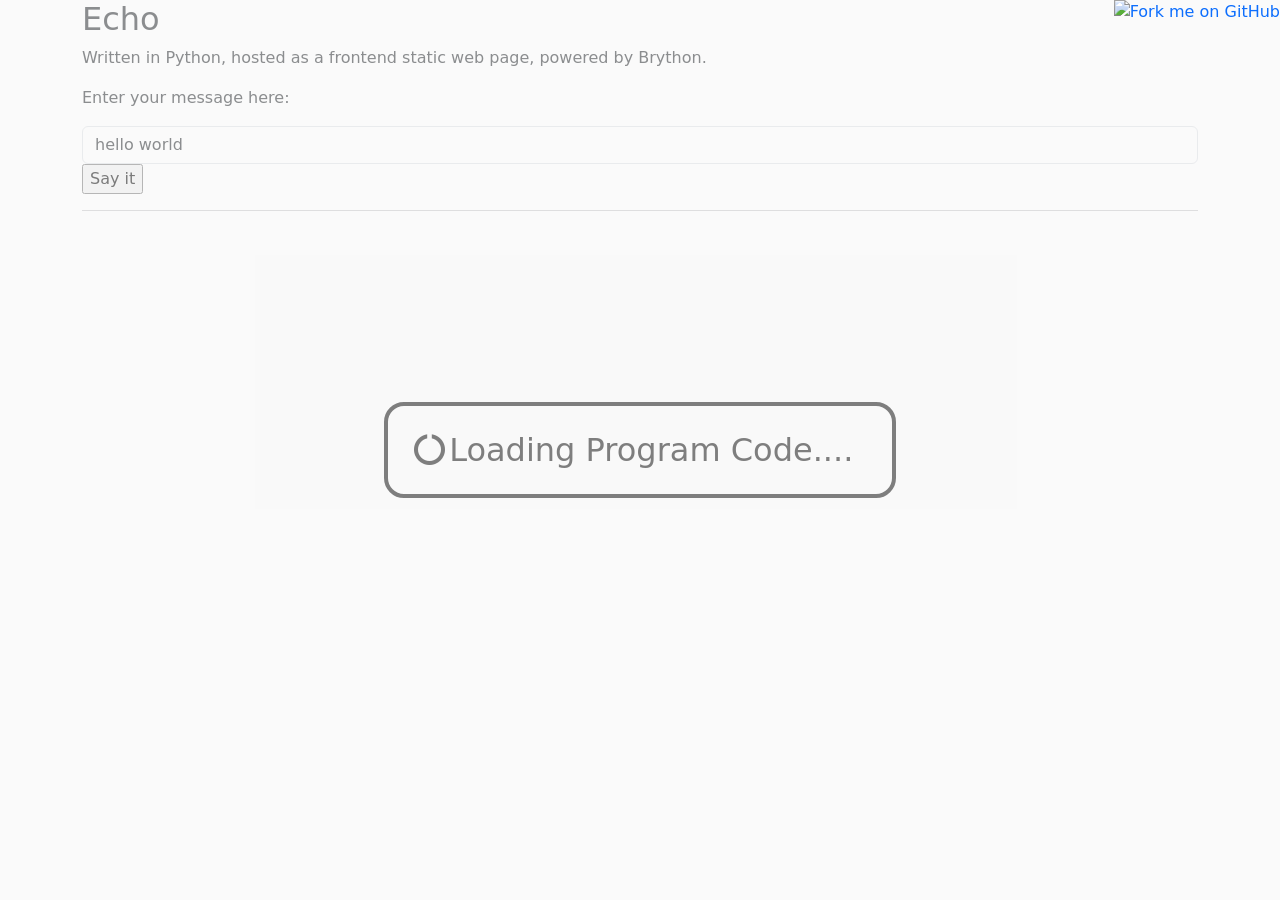
==== index.html @ a790acda "Merge branch 'adopt-gpo-1.2' into main" ====
<!DOCTYPE html>
<html lang="en">
  <head>
    <meta charset="utf-8">
    <meta name="viewport" content="width=device-width, initial-scale=1">

    <!-- Bootstrap CSS -->
    <link href="https://cdn.jsdelivr.net/npm/bootstrap@5.0.0-beta2/dist/css/bootstrap.min.css" rel="stylesheet" integrity="sha384-BmbxuPwQa2lc/FVzBcNJ7UAyJxM6wuqIj61tLrc4wSX0szH/Ev+nYRRuWlolflfl" crossorigin="anonymous">

    <!-- Fontawesome CSS required by the loader -->
    <link rel="stylesheet" href="https://cdnjs.cloudflare.com/ajax/libs/font-awesome/4.7.0/css/font-awesome.min.css">

    <title>My Cool Brython Project</title>
  </head>
  <body id="body" onload="brython()" class="container">

    <!-- The real project content starts from here -->
    <h2>Echo</h2>
    <p>Written in Python, hosted as a frontend static web page, powered by Brython.</p>
    <p>Enter your message here:</p>
    <input type="text" id="message" value="hello world" class="form-control"></input>
    <input type="button" id="say" value="Say it"></input>
    <hr></hr>
    <pre id="output"></pre>
    <a href="https://github.com/rayluo/brython-project-template"><img style="position: absolute; top: 0; right: 0; border: 0; z-index:100;" src="https://s3.amazonaws.com/github/ribbons/forkme_right_darkblue_121621.png" alt="Fork me on GitHub"></a>
    <!--
      Your main logic could go into a dedicated .py file,
      so that the line number in error trace would correctly map into your .py file.
      Alternatively, your logic could stay in this html file,
      so that your end user would have one less file to download, thus slightly faster.

      It is important to remember that all text/python scripts are loaded and run
      in order AFTER all the javascript scripts.
      You cannot interleave python/javascript scripts and expect them to run in order.
    -->
    <script type="text/python" src="main.py"></script>
    <!-- The real project content ends here -->


    <!-- Boilerplate code starts from here -->

    <!-- This part is only needed when debugging in raw Android browser.
    <script src="https://code.hnldesign.nl/hnl.mobileConsole.1.3.js"></script>
    <script type="text/javascript">if (!mobileConsole.status.initialized) {mobileConsole.init();}</script>
    -->

    <!-- Load the javascript loader functions.
         When brython is done initializing everything,
         it emits a signal "brython_done" that a handler in loader.js
         captures and removes the loading blocker.
     -->
    <script src="loader.js"></script>
    <script type="text/javascript">start_loader("Loading System...")</script>
    <script src="https://cdn.jsdelivr.net/npm/brython@3/brython.min.js"></script>

    <script type="text/javascript">
      update_loader_message("Loading Standard Library...")
    </script>
    <script src="https://cdn.jsdelivr.net/npm/brython@3/brython_stdlib.min.js"></script>
    <!-- Use the following two to replace the above CDN, if you want to use not-yet-released Brython code base -->
    <!--<script src="https://raw.githack.com/brython-dev/brython/master/www/src/brython.js"></script>-->
    <!--<script src="https://raw.githack.com/brython-dev/brython/master/www/src/brython_stdlib.js"></script>-->

    <!--
    On the first run, the parsing of your python code could take a few seconds.
    The user will see whatever loader message is on the page when this process begins.
    The css animations from load.js should continue to run during such a period.

    On subsequent runs, the modules it uses will already have been transpiled.
    It will go fast and any message you change will flash quickly.
    -->
    <script type="text/javascript">update_loader_message("Loading Program Code....")</script>
    <!-- Boilerplate code starts from here -->

  </body>
</html>
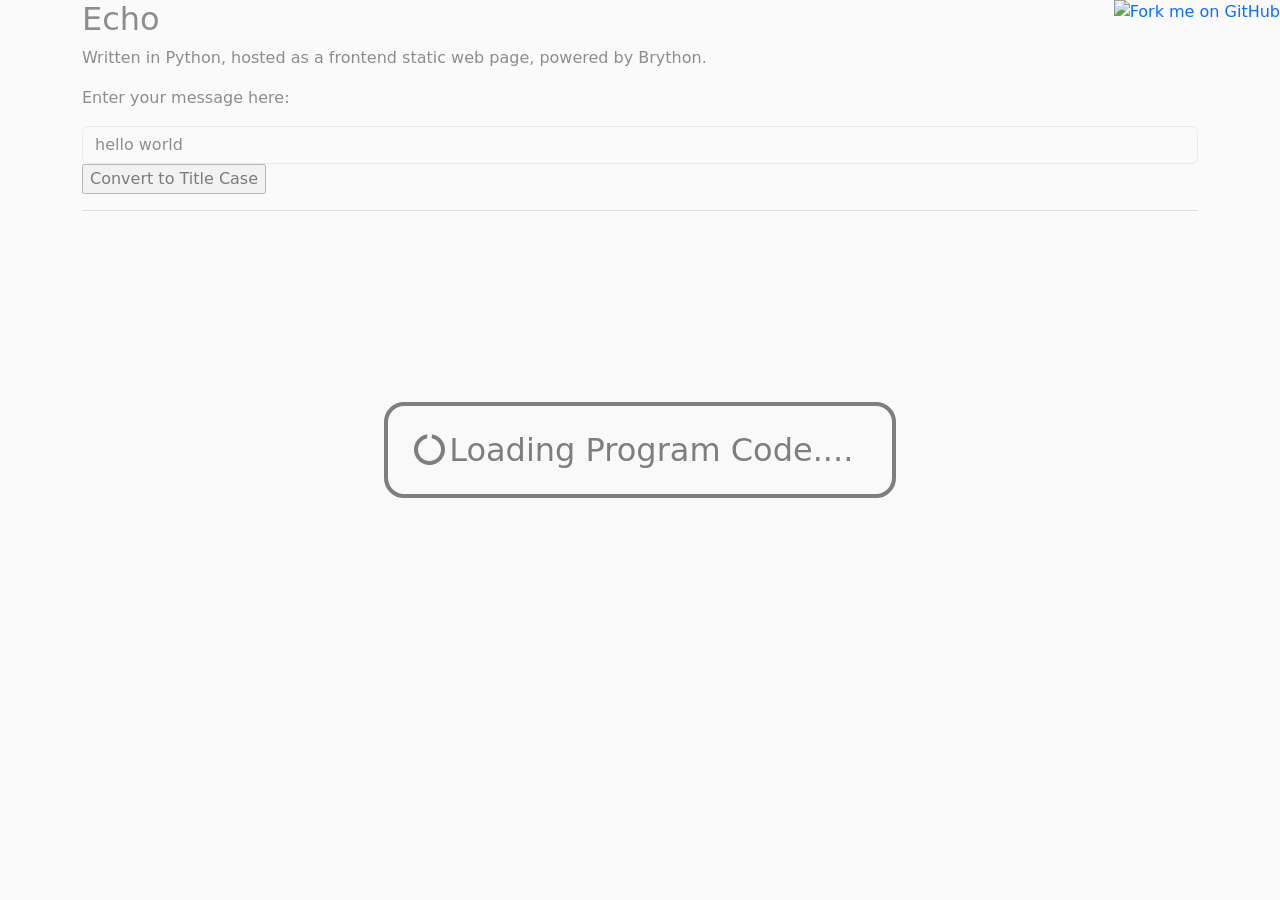
==== commit aa01c60f: "This commit will be automatically published" ====
--- a/index.html
+++ b/index.html
@@ -5,21 +5,24 @@
     <meta name="viewport" content="width=device-width, initial-scale=1">
 
     <!-- Bootstrap CSS -->
-    <link href="https://cdn.jsdelivr.net/npm/bootstrap@5.0.0-beta2/dist/css/bootstrap.min.css" rel="stylesheet" integrity="sha384-BmbxuPwQa2lc/FVzBcNJ7UAyJxM6wuqIj61tLrc4wSX0szH/Ev+nYRRuWlolflfl" crossorigin="anonymous">
+    <link href="https://cdn.jsdelivr.net/npm/bootstrap@5.2.0/dist/css/bootstrap.min.css" rel="stylesheet" integrity="sha384-gH2yIJqKdNHPEq0n4Mqa/HGKIhSkIHeL5AyhkYV8i59U5AR6csBvApHHNl/vI1Bx" crossorigin="anonymous">
 
     <!-- Fontawesome CSS required by the loader -->
     <link rel="stylesheet" href="https://cdnjs.cloudflare.com/ajax/libs/font-awesome/4.7.0/css/font-awesome.min.css">
 
     <title>My Cool Brython Project</title>
   </head>
-  <body id="body" onload="brython()" class="container">
+  <body id="body" onload="brython()" class="container"><!--
+    The onload="brython()" part is optional since Brython 3.12+
+    https://github.com/brython-dev/brython/releases/tag/3.12.0
+    -->
 
     <!-- The real project content starts from here -->
     <h2>Echo</h2>
     <p>Written in Python, hosted as a frontend static web page, powered by Brython.</p>
     <p>Enter your message here:</p>
     <input type="text" id="message" value="hello world" class="form-control"></input>
-    <input type="button" id="say" value="Say it"></input>
+    <input type="button" id="say" value="Convert to Title Case"></input>
     <hr></hr>
     <pre id="output"></pre>
     <a href="https://github.com/rayluo/brython-project-template"><img style="position: absolute; top: 0; right: 0; border: 0; z-index:100;" src="https://s3.amazonaws.com/github/ribbons/forkme_right_darkblue_121621.png" alt="Fork me on GitHub"></a>
@@ -37,7 +40,7 @@
     <!-- The real project content ends here -->
 
 
-    <!-- Boilerplate code starts from here -->
+    <!-- Boilerplate code starts from here. You shouldn't need to change anything below this line. -->
 
     <!-- This part is only needed when debugging in raw Android browser.
     <script src="https://code.hnldesign.nl/hnl.mobileConsole.1.3.js"></script>
@@ -50,7 +53,7 @@
          captures and removes the loading blocker.
      -->
     <script src="loader.js"></script>
-    <script type="text/javascript">start_loader("Loading System...")</script>
+    <script type="text/javascript">update_loader_message("Loading Python...");</script>
     <script src="https://cdn.jsdelivr.net/npm/brython@3/brython.min.js"></script>
 
     <script type="text/javascript">
@@ -70,7 +73,7 @@
     It will go fast and any message you change will flash quickly.
     -->
     <script type="text/javascript">update_loader_message("Loading Program Code....")</script>
-    <!-- Boilerplate code starts from here -->
+    <!-- Boilerplate code ends from here -->
 
   </body>
 </html>
